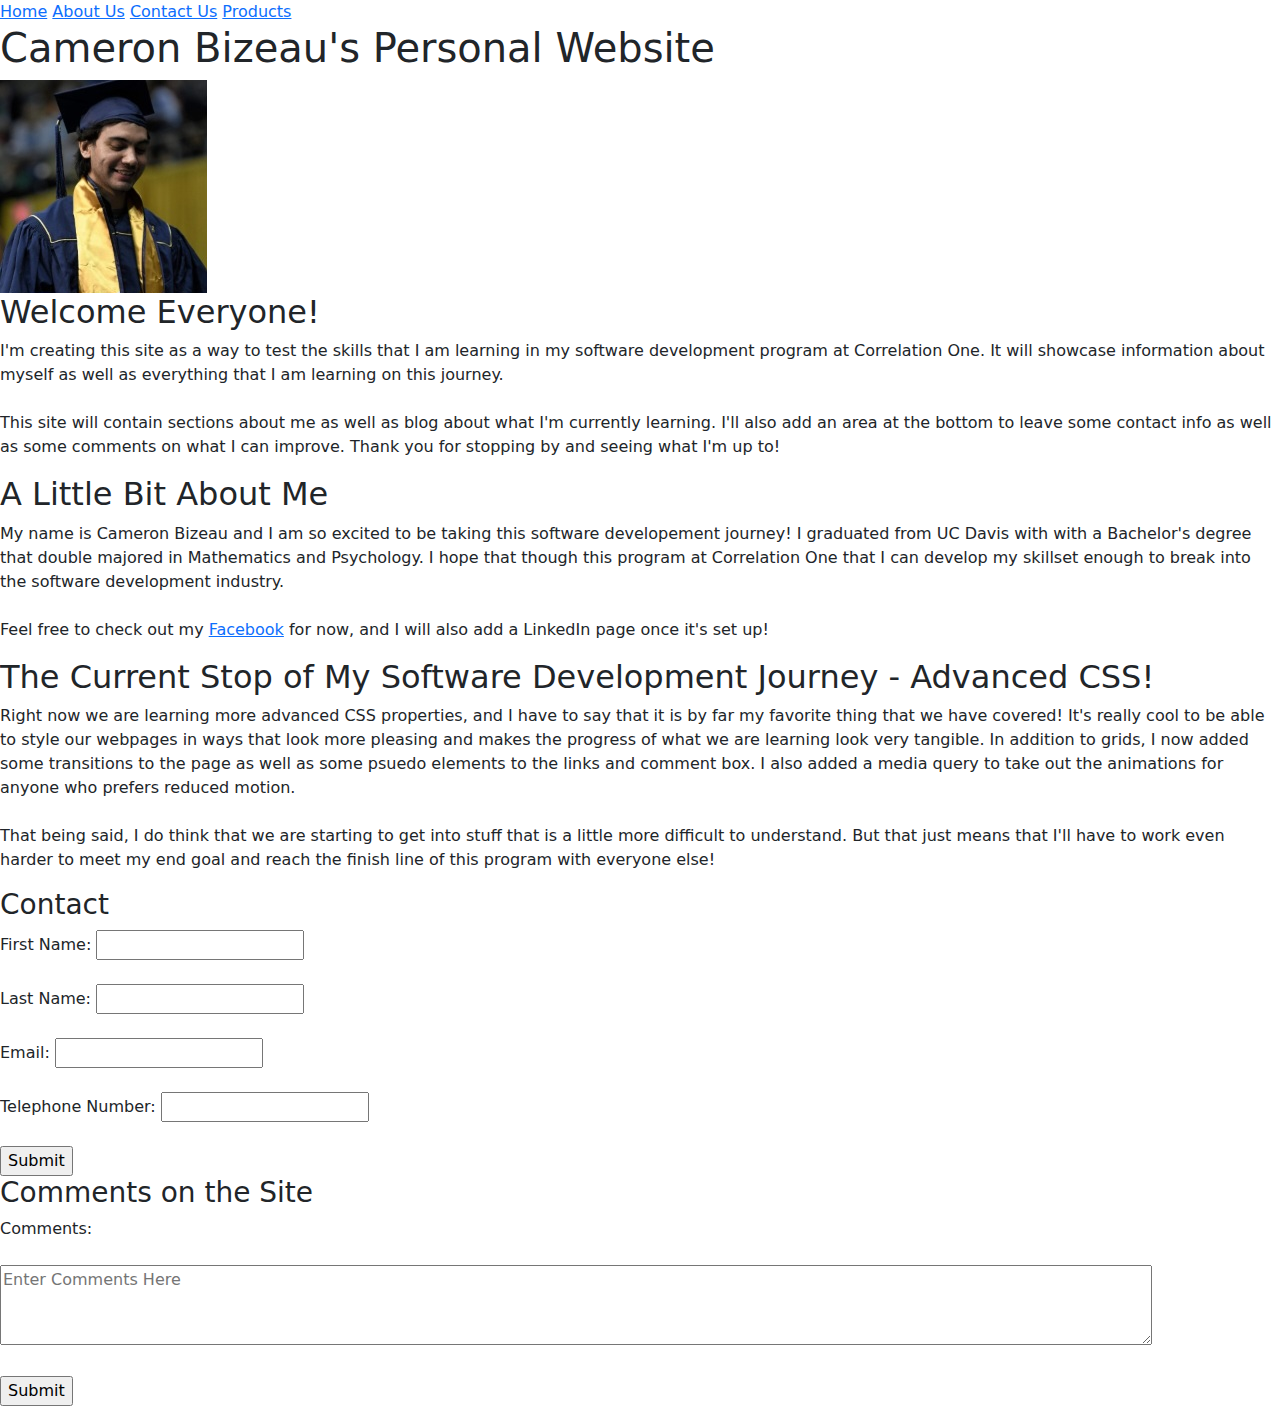
==== index.html @ 5be79bce "Add files via upload" ====
<!DOCTYPE html>
<html lang="en">
<head>
  <meta charset="UTF-8">
  <meta name="viewport" content="width=device-width, initial-scale=1.0">
  <title>Cameron's Personal Website</title>
  <link rel="stylesheet" href="https://cdn.jsdelivr.net/npm/bootstrap@5.2.3/dist/css/bootstrap.min.css">
  <link rel="stylesheet" href="style.css">
  <link rel="icon" type="image/x-icon" href="images/profile.jpg">
</head>


<body>

    <div class="nav-menu">
        <a class="active" href="index.html">Home</a>
        <a href="about-us.html">About Us</a>
        <a href="contact-us.html">Contact Us</a>
        <a href="products/single-products.html">Products</a>
    </div>
  
  <div class="wrap">
    
    <div class="head1">
      <h1>Cameron Bizeau's Personal Website</h1>
    </div>

    <div class="head2">
      <img src="images/graduation.jpeg" alt="Picture of me in cap and gown">
    </div>

    <div class="intro">
      <h2>Welcome Everyone!</h2>
      <p>
        I'm creating this site as a way to test the skills that I am learning
        in my software development program at Correlation One.  It will showcase 
        information about myself as well as everything that I am learning on this journey.<br><br>
        This site will contain sections about me as well as blog about what I'm currently learning.
        I'll also add an area at the bottom to leave some contact info as well as some
        comments on what I can improve.
        Thank you for stopping by and seeing what I'm up to!
      </p>
    </div>

    <div class="about">
      <h2>A Little Bit About Me</h2>
        <p>
          My name is Cameron Bizeau and I am so excited to be taking this 
          software developement journey! I graduated from UC Davis with with 
          a Bachelor's degree that double majored in Mathematics and Psychology. 
          I hope that though this program at Correlation One that I can develop 
          my skillset enough to break into the software development industry. <br><br>
          Feel free to check out my 
          <a href="https://www.facebook.com/cameron.bizeau/" target="_blank">Facebook</a>
          for now, and I will also add a LinkedIn page once it's set up!
        </p>
    </div>

    <div class="blog">
      <h2>The Current Stop of My Software Development Journey - Advanced CSS!</h2>
      <p>
        Right now we are learning more advanced CSS properties, and I have to say that it is by far
        my favorite thing that we have covered!  It's really cool to be able to style our webpages in 
        ways that look more pleasing and makes the progress of what we are learning look very 
        tangible.  In addition to grids, I now added some transitions to the page as well as some psuedo elements to the links and comment box.  I also added a media query to take out the animations for anyone who prefers reduced motion.<br><br>
        That being said, I do think that we are starting to get into stuff that is a little more difficult
        to understand.  But that just means that I'll have to work even harder to meet my end goal and reach
        the finish line of this program with everyone else!
      </p>
    </div>

    <div class="foot1">
      <h3>Contact</h3>
        <form action="/example_action.html" target="_blank" method="get">
          <label for="fname">First Name: </label>
          <input type="text" id="fname" name="fname"><br><br>
          <label for="lname">Last Name: </label>
          <input type="text" id="lname" name="lname"><br><br>  
          <label for="email">Email: </label>
          <input type="text" id="email" name="email"><br><br>  
          <label for="tnum">Telephone Number: </label>
          <input type="text" id="tnum" name="tnum"><br><br>  

          <input type="submit" value="Submit">
        </form>
    </div>

    <div class="foot2">
      <h3>Comments on the Site</h3>
        <form action="/example_action.html" target="_blank" method="get">
          <label for="comments">Comments:</label><br><br>
          <textarea id ="comments" name="comments" style="width:90%; height:5rem;" class= "focus-foot2" placeholder="Enter Comments Here"></textarea><br><br>

          <input type="submit" value="Submit">
        </form>
    </div>

  </div>

  <script src="https://cdn.jsdelivr.net/npm/bootstrap@5.2.3/dist/js/bootstrap.bundle.min.js"></script>
</body>
</html>
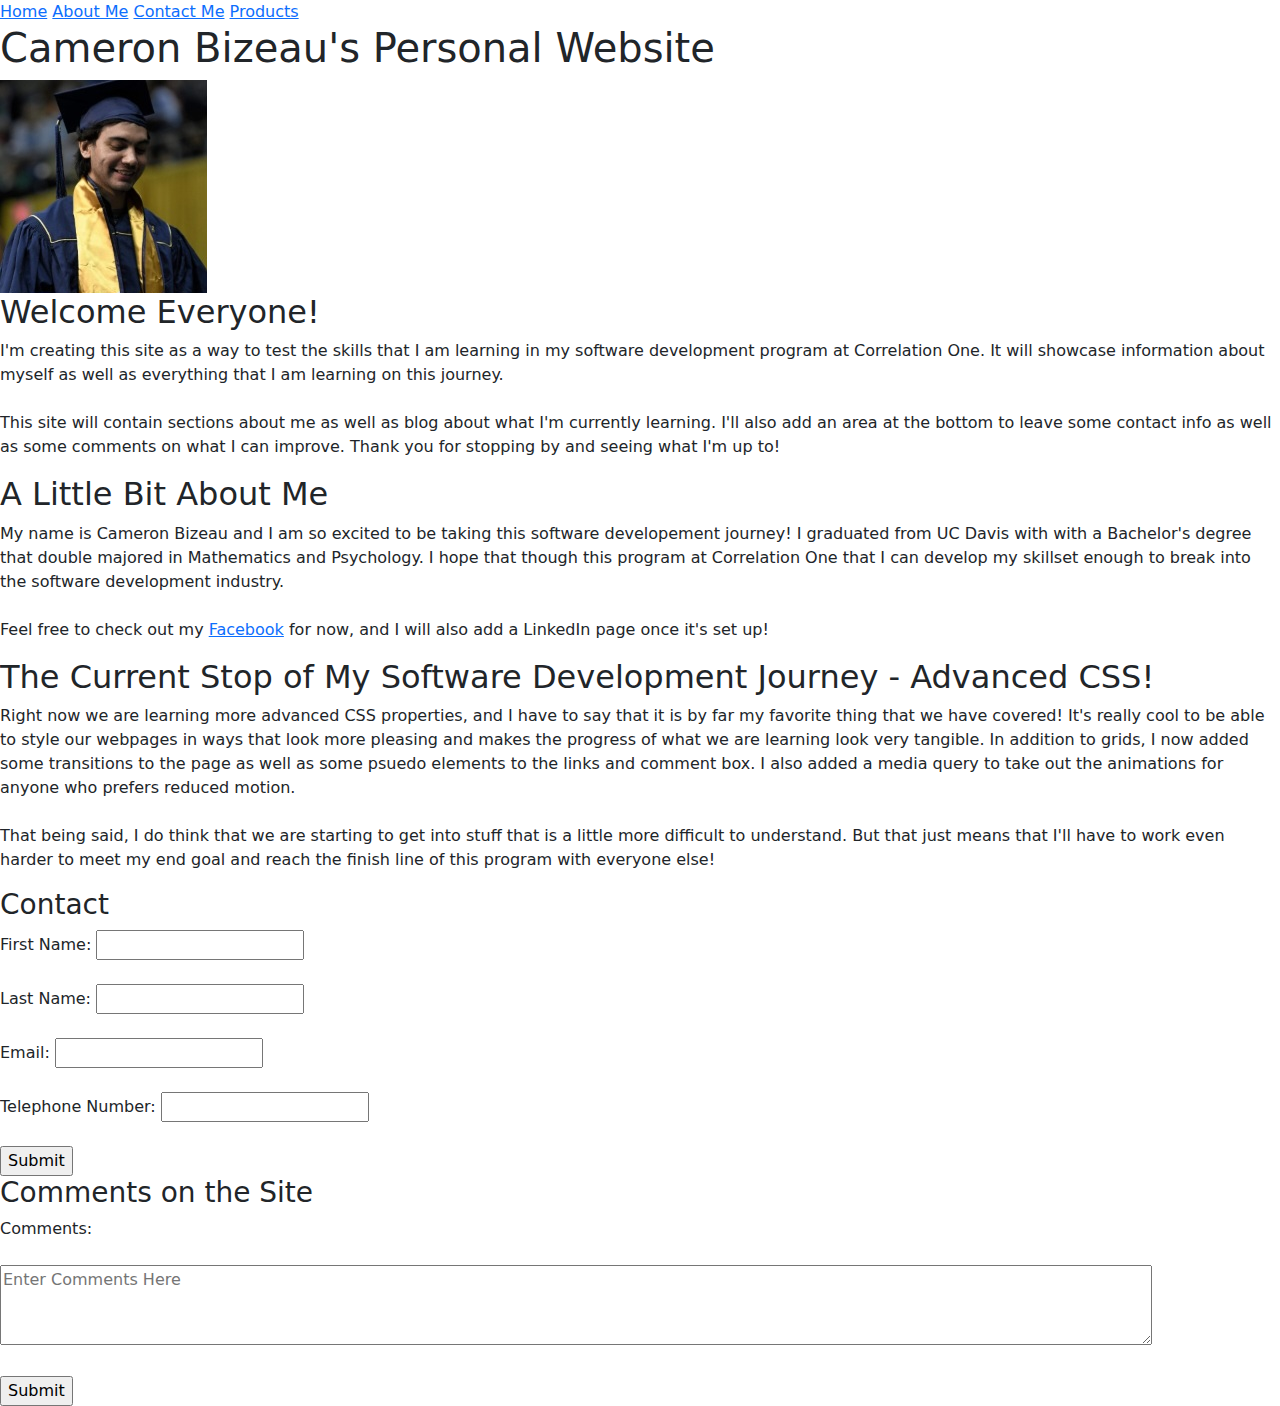
==== commit 2574fb36: "Update index.html" ====
--- a/index.html
+++ b/index.html
@@ -14,8 +14,8 @@
 
     <div class="nav-menu">
         <a class="active" href="index.html">Home</a>
-        <a href="about-us.html">About Us</a>
-        <a href="contact-us.html">Contact Us</a>
+        <a href="about-me.html">About Me</a>
+        <a href="contact-me.html">Contact Me</a>
         <a href="products/single-products.html">Products</a>
     </div>
   
@@ -99,4 +99,4 @@
 
   <script src="https://cdn.jsdelivr.net/npm/bootstrap@5.2.3/dist/js/bootstrap.bundle.min.js"></script>
 </body>
-</html>+</html>
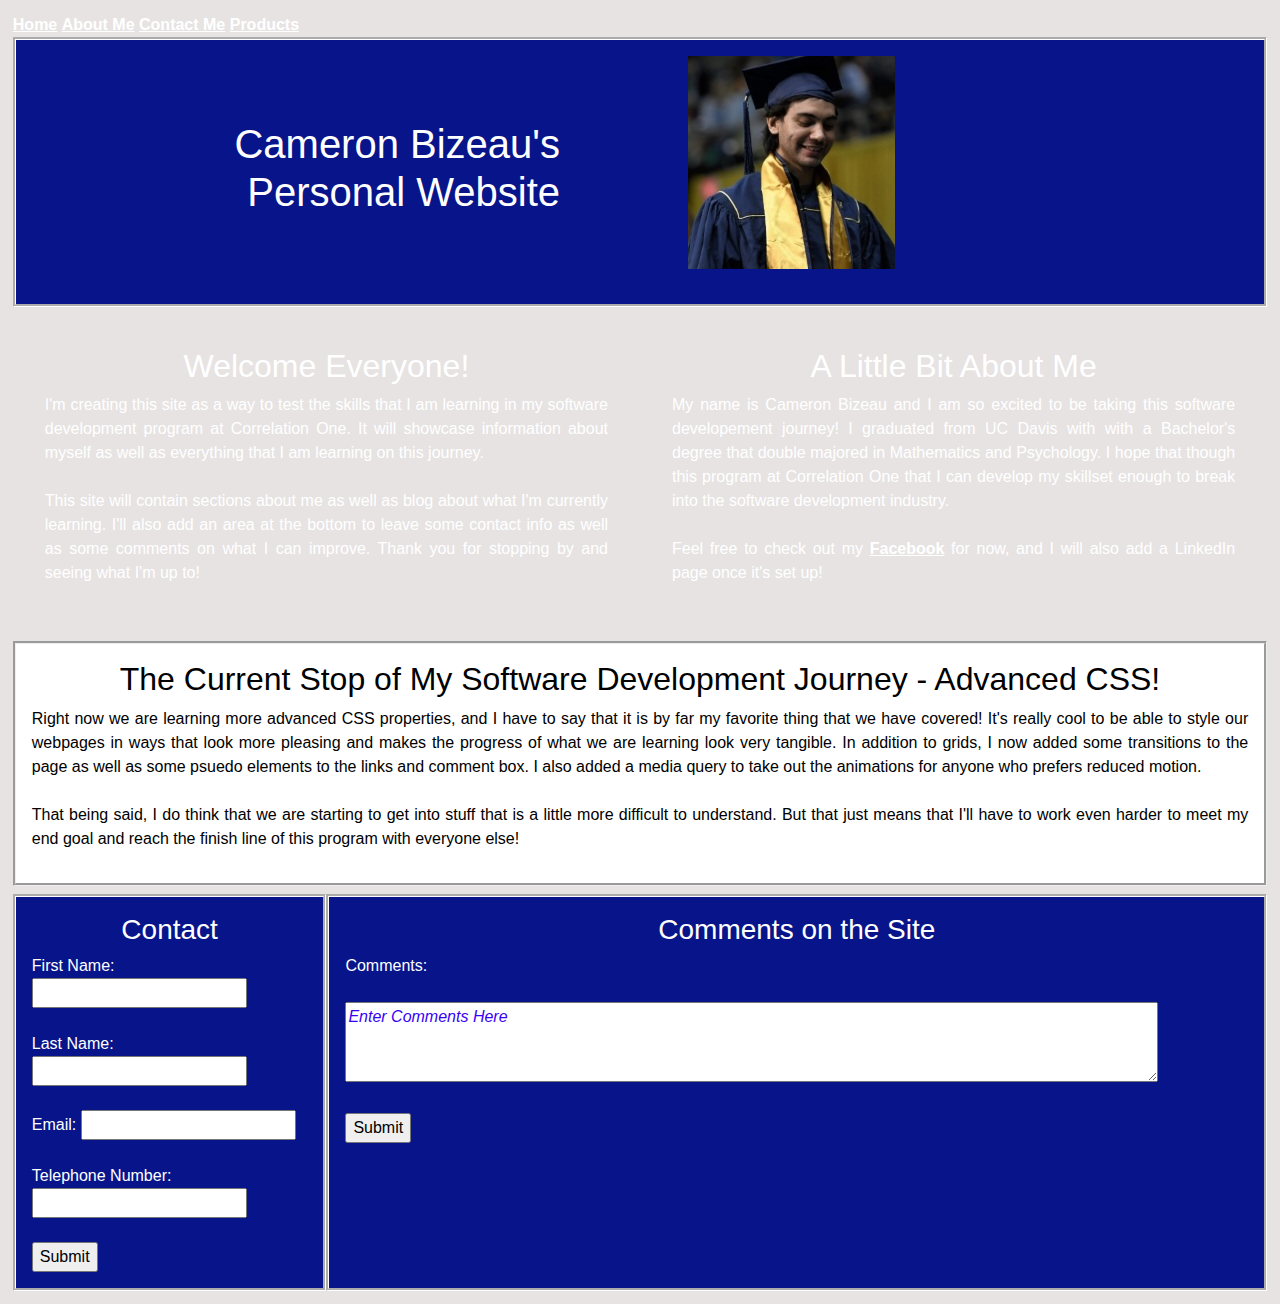
==== commit 7b69196a: "Update index.html" ====
--- a/index.html
+++ b/index.html
@@ -5,7 +5,7 @@
   <meta name="viewport" content="width=device-width, initial-scale=1.0">
   <title>Cameron's Personal Website</title>
   <link rel="stylesheet" href="https://cdn.jsdelivr.net/npm/bootstrap@5.2.3/dist/css/bootstrap.min.css">
-  <link rel="stylesheet" href="style.css">
+  <link rel="stylesheet" href="css/style.css">
   <link rel="icon" type="image/x-icon" href="images/profile.jpg">
 </head>
 
--- a/css/style.css
+++ b/css/style.css
@@ -0,0 +1,137 @@
+* {
+    box-sizing: border-box;
+  }
+  
+  body {
+      padding: 1%;
+      background-color: rgb(231, 227, 227);
+      color: black;
+      font-family: Arial;
+  }
+  
+  a {
+    color: white;
+    background-color: transparent;
+    text-decoration: underline;
+    font-weight: bold
+  }
+  
+  a:hover {
+    color: rgba(0, 217, 255, 0.795);
+    font-weight: 600;
+    transition: all 0.5s ease-out;
+  }
+  
+  
+  h2, h3 {
+    text-align: center;
+  }
+  
+  p {
+    text-align: justify;
+  }
+  
+  .wrap {
+    display: grid;
+    grid-template-columns: 1fr 1fr 1fr 1fr;
+    row-gap: .5rem;
+  }
+  
+  .head1 {
+    float: left;
+    background-color: rgb(8, 21, 138);
+    color: white;
+    grid-column: span 2;
+    padding: 5rem;
+    text-align: right;
+    border-style: groove;
+    border-color: white;
+    border-right: none;
+    animation: fade-in-right 500ms forwards;
+  }
+  
+  .head2 {
+    float: left;
+    background-color: rgb(8, 21, 138);
+    color: white;
+    grid-column: span 2;
+    width: 100%;
+    padding-top: 1rem;
+    padding-bottom: 1rem;
+    padding-left: 3rem;
+    text-align: left;
+    border-style: groove;
+    border-color: white;
+    border-left: none;
+    animation: fade-in-right 500ms forwards;
+  }
+  
+  .intro, .about {
+    float: left;
+    width: 100%;
+    grid-column: span 2;
+    background-image: url(https://images.unsplash.com/photo-1475274047050-1d0c0975c63e?ixlib=rb-4.0.3&ixid=MnwxMjA3fDB8MHxwaG90by1wYWdlfHx8fGVufDB8fHx8&auto=format&fit=crop&w=1172&q=80);
+    color: white;
+    padding: 2rem;
+    height: auto;
+    animation: fade-in-right 1000ms forwards;
+  }
+  
+  .blog {
+    float: left;
+    width: 100%;
+    grid-column: span 4;
+    background-color: white;
+    color: black;
+    padding: 1rem;
+    border-style: groove;
+    animation: fade-in-right 1500ms forwards;
+  }
+  
+  .foot1 {
+    float: left;
+    width: 100%;
+    background-color: rgb(8, 21, 138);
+    color: white;
+    padding: 1rem;
+    text-align: justify;
+    border-style: groove;
+    border-color: white;
+    animation: fade-in-right 2000ms forwards;
+  }
+  
+  .foot2 {
+    float: left;
+    width: 100%;
+    grid-column: span 3;
+    background-color: rgb(8, 21, 138);
+    color: white;
+    padding: 1rem;
+    text-align: left;
+    border-style: groove;
+    border-color: white;
+    animation: fade-in-right 2000ms forwards;
+  }
+  
+  .focus-foot2::placeholder {
+    font-style: italic;
+    font-variant: caps;
+    color: rgb(54, 2, 245);
+  }
+  
+  @keyframes fade-in-right {
+    0% {
+      transform: translateX(-10%);
+      opacity: 0;
+    }
+   
+    100% {
+      transform: translateX(0);
+      opacity: 1;
+    }
+  }
+  
+  @media (prefers-reduced-motion) {
+    .head1, .head2, .intro, .about, .blog, .foot1, .foot2 {
+      animation: none;
+    }